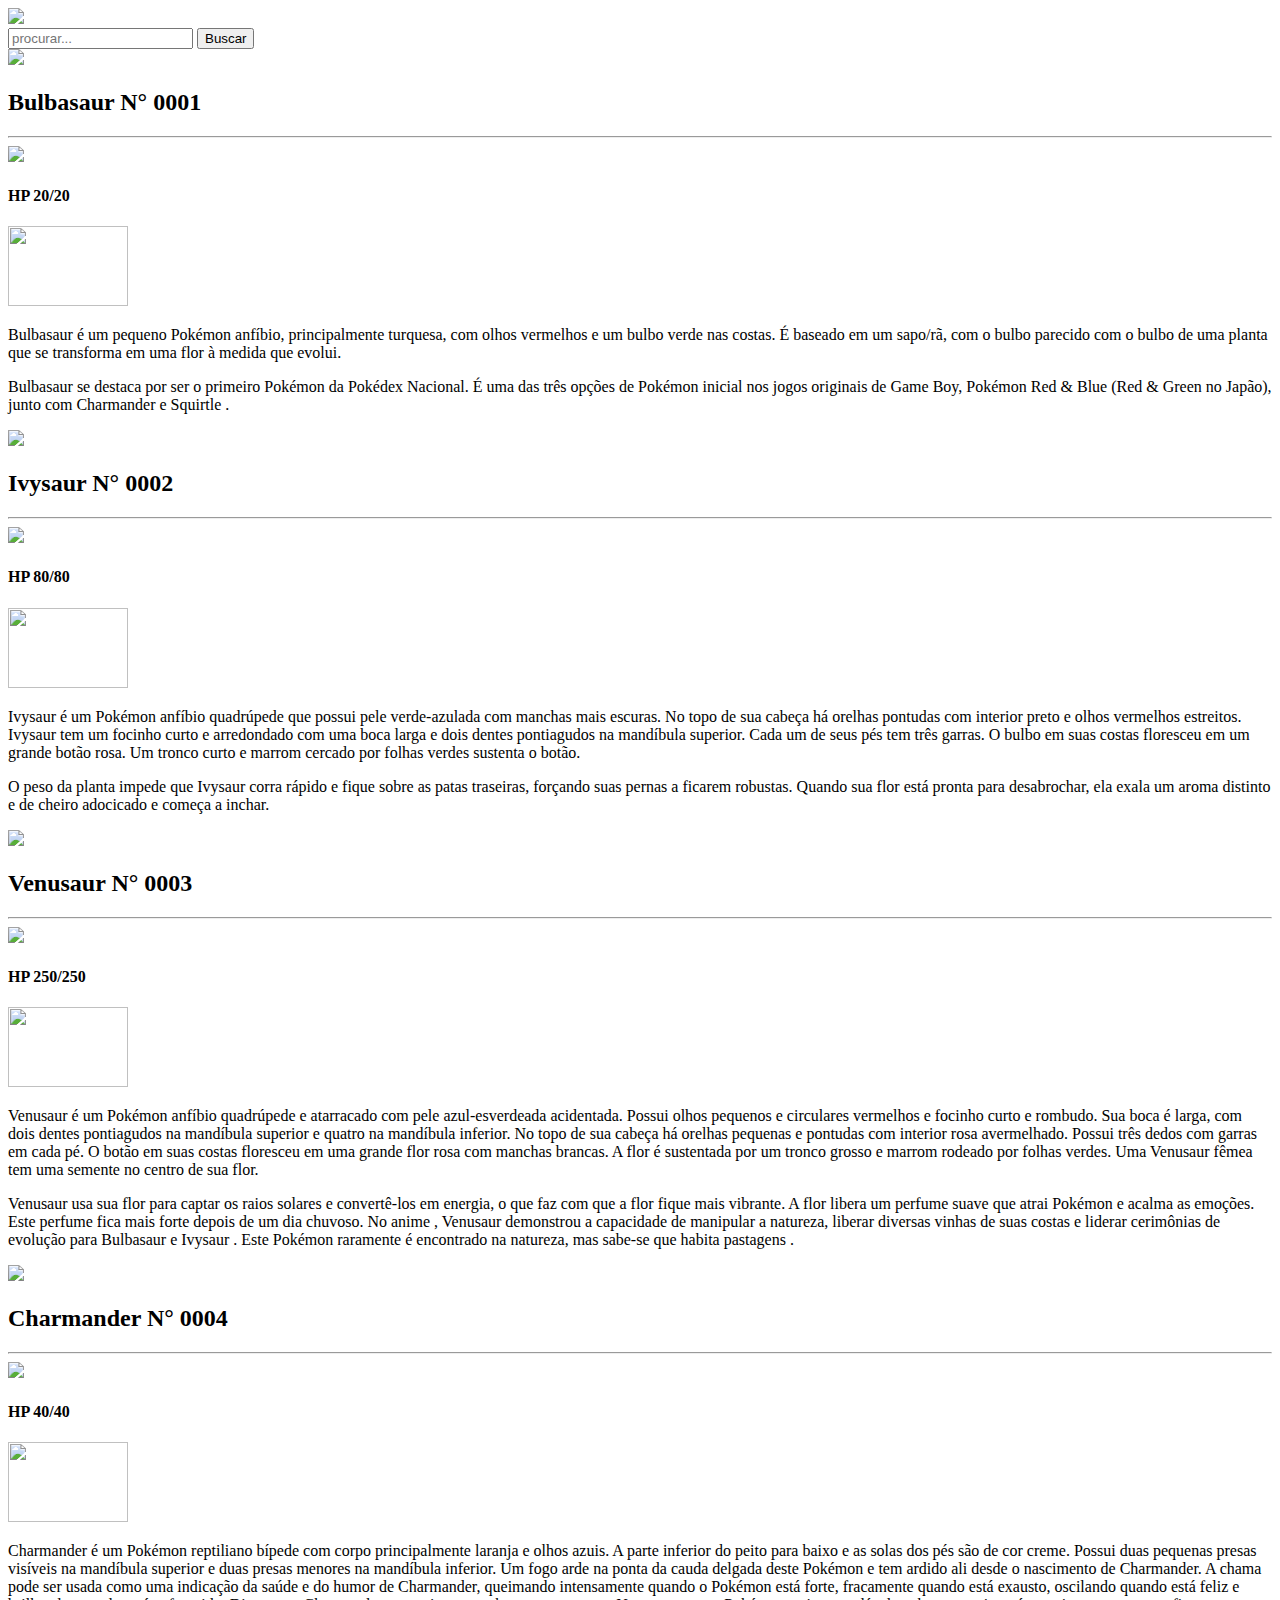
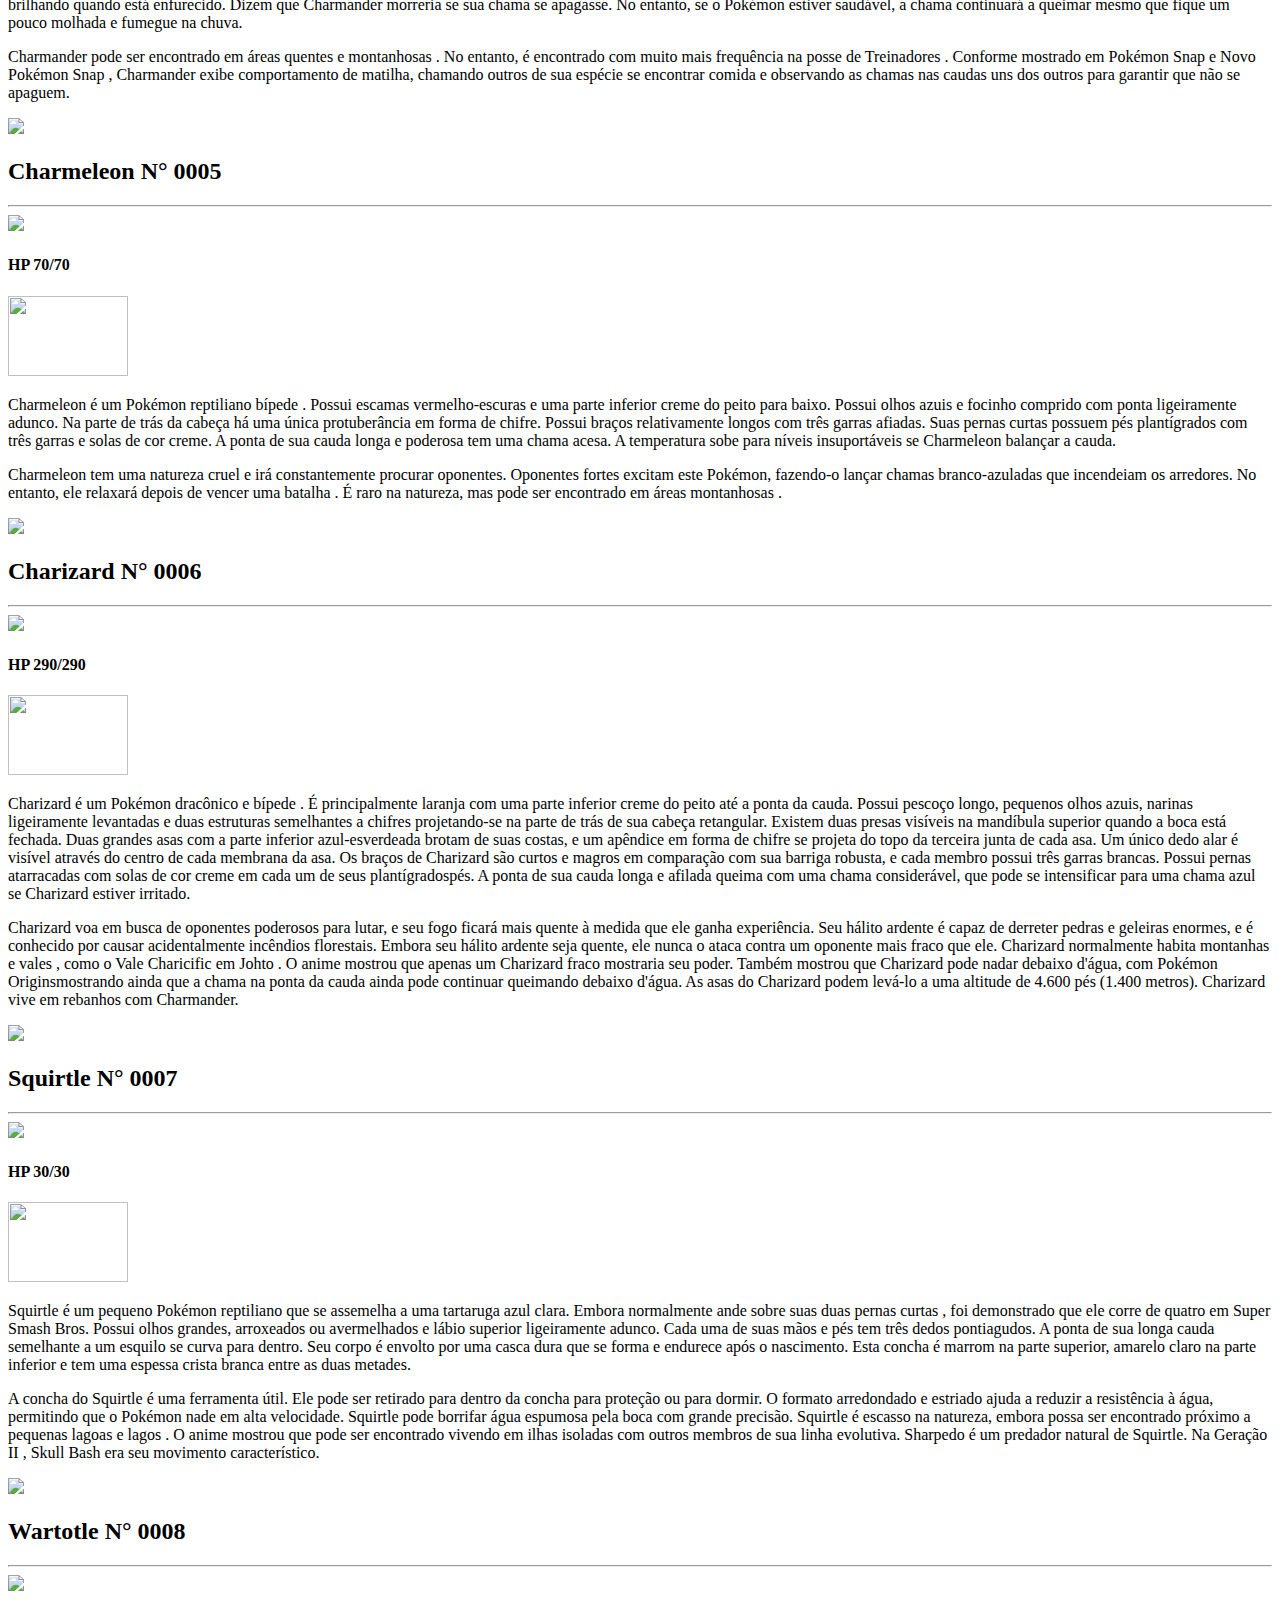
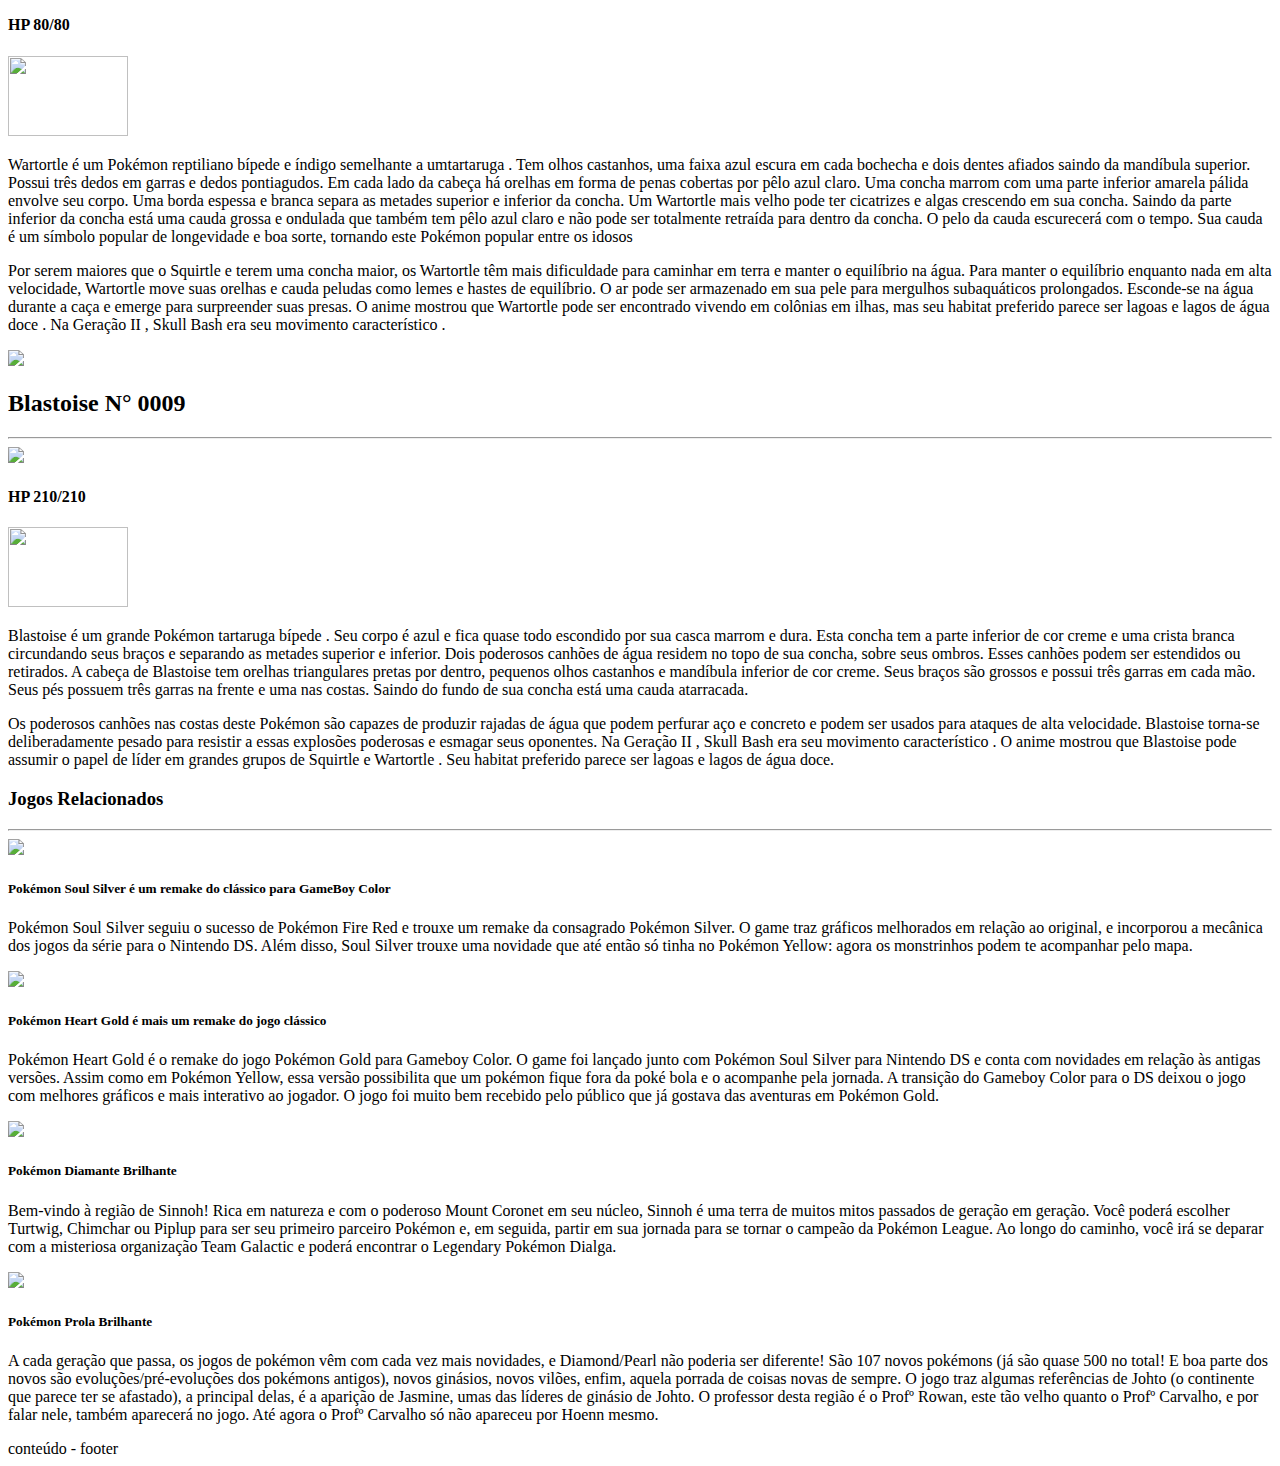
==== index.html @ 96d4f538 "add files" ====
<!DOCTYPE html>
<html lang="pt-br">

<head>
    <meta charset="UTF-8">
    <meta name="viewport" content="width=device-width, initial-scale=1.0">
    <link href="https://cdn.jsdelivr.net/npm/bootstrap@5.0.2/dist/css/bootstrap.min.css" rel="stylesheet"
        integrity="sha384-EVSTQN3/azprG1Anm3QDgpJLIm9Nao0Yz1ztcQTwFspd3yD65VohhpuuCOmLASjC" crossorigin="anonymous">
    <link rel="stylesheet" href="estilos/css.css">
    <link rel="icon" href="img-poké/logo pokédex.png">
    <title>Pokédex</title>
</head>

<body class="bg-dark">
    <header class="bg-danger">
        <nav class="navbar navbar-expand-sm">
            <div class="container d-flex ms-4">
                <img src="img-poké/pokedex_logo.png">
                <form class="d-flex ms-3 mb-2 mt-3">
                    <input class="form-control me-2" type="text" placeholder="procurar..." id="pesquisa">
                    <button class="btn btn-primary" onclick="Buscar()" type="submit">Buscar</button>
                </form>
            </div>
        </nav>
    </header>
    <div class="container-md">
        <div class="container row">
            <div class="text-center col-md my-auto border border-4 border-danger rounded m-2 mt-5" id="box-poke">
                <img src="img-poké/pokebola.png" class="mt-2 m-md-2" id="pokebola">
                <h2 class="text-center" id="Bulbasaur">Bulbasaur N° 0001</h2>
                <hr>
                <img src="img-poké/bubasauro.gif" class="h-50 w-25 m-2 mt-2">
                <div class="container">
                    <h4 class="text-center mb-0">HP 20/20</h4>
                    <img src="img-poké/barra de hp.png" class=" mt-0" height="80px" width="120px">
                </div>
                <p class="p-1">Bulbasaur é um pequeno Pokémon anfíbio, principalmente turquesa, com olhos vermelhos e um
                    bulbo verde nas costas. É baseado em um sapo/rã, com o bulbo parecido com o bulbo de uma planta que
                    se
                    transforma em uma flor à medida que evolui.</p>
                <p class="p-1">Bulbasaur se destaca por ser o primeiro Pokémon da Pokédex Nacional. É uma das três
                    opções de
                    Pokémon inicial nos jogos originais de Game Boy, Pokémon Red & Blue (Red & Green no Japão), junto
                    com
                    Charmander e Squirtle .</p>
            </div>
            <div class="text-center col-md my-auto border border-4 border-danger rounded m-2 mt-5" id="box-poke">
                <img src="img-poké/pokebola.png" class="mt-2 m-md-2" id="pokebola">
                <h2 class="text-center">Ivysaur N° 0002</h2>
                <hr>
                <img src="img-poké/Ivysaur.webp" class=" m-4" id="img-inysaur">
                <div class="container">
                    <h4 class="text-center mb-0">HP 80/80</h4>
                    <img src="img-poké/barra de hp.png" class="mt-0" height="80px" width="120px">
                </div>
                <p class="p-1">Ivysaur é um Pokémon anfíbio quadrúpede que possui pele verde-azulada com manchas mais
                    escuras. No topo de sua cabeça há orelhas pontudas com interior preto e olhos vermelhos estreitos.
                    Ivysaur tem um focinho curto e arredondado com uma boca larga e dois dentes pontiagudos na mandíbula
                    superior. Cada um de seus pés tem três garras. O bulbo em suas costas floresceu em um grande botão
                    rosa.
                    Um tronco curto e marrom cercado por folhas verdes sustenta o botão.</p>
                <p class="p-1">O peso da planta impede que Ivysaur corra rápido e fique sobre as patas traseiras,
                    forçando
                    suas pernas a ficarem robustas. Quando sua flor está pronta para desabrochar, ela exala um aroma
                    distinto e de cheiro adocicado e começa a inchar.</p>
            </div>
            <div class="text-center col-md my-auto border border-4 border-danger rounded m-2 mt-5" id="box-poke">
                <img src="img-poké/pokebola.png" class="mt-2 m-md-2" id="pokebola">
                <h2 class="text-center">Venusaur N° 0003</h2>
                <hr>
                <img src="img-poké/venusaur.gif" class="h-50 w-50 m-4">
                <div class="container">
                    <h4 class="text-center mb-0">HP 250/250</h4>
                    <img src="img-poké/barra de hp.png" class="mt-0" height="80px" width="120px">
                </div>
                <p class="p-1">Venusaur é um Pokémon anfíbio quadrúpede e atarracado com pele azul-esverdeada
                    acidentada.
                    Possui olhos pequenos e circulares vermelhos e focinho curto e rombudo. Sua boca é larga, com dois
                    dentes pontiagudos na mandíbula superior e quatro na mandíbula inferior. No topo de sua cabeça há
                    orelhas pequenas e pontudas com interior rosa avermelhado. Possui três dedos com garras em cada pé.
                    O
                    botão em suas costas floresceu em uma grande flor rosa com manchas brancas. A flor é sustentada por
                    um
                    tronco grosso e marrom rodeado por folhas verdes. Uma Venusaur fêmea tem uma semente no centro de
                    sua
                    flor.</p>
                <p class="p-1">Venusaur usa sua flor para captar os raios solares e convertê-los em energia, o que faz
                    com
                    que a flor fique mais vibrante. A flor libera um perfume suave que atrai Pokémon e acalma as
                    emoções.
                    Este perfume fica mais forte depois de um dia chuvoso. No anime , Venusaur demonstrou a capacidade
                    de
                    manipular a natureza, liberar diversas vinhas de suas costas e liderar cerimônias de evolução para
                    Bulbasaur e Ivysaur . Este Pokémon raramente é encontrado na natureza, mas sabe-se que habita
                    pastagens
                    .</p>
            </div>
        </div>
        <div class="container row">
            <div class="text-center col-md my-auto border border-4 border-danger rounded m-2 mt-5" id="box-poke">
                <img src="img-poké/pokebola.png" class="mt-2 m-md-2" id="pokebola">
                <h2 class="text-center">Charmander N° 0004</h2>
                <hr>
                <img src="img-poké/chamender1.gif" class="h-50 w-50 m-4">
                <div class="container">
                    <h4 class="text-center mb-0">HP 40/40</h4>
                    <img src="img-poké/barra de hp.png" class="mt-0" height="80px" width="120px">
                </div>
                <p class="p-1">Charmander é um Pokémon reptiliano bípede com corpo principalmente laranja e olhos azuis.
                    A
                    parte inferior do peito para baixo e as solas dos pés são de cor creme. Possui duas pequenas presas
                    visíveis na mandíbula superior e duas presas menores na mandíbula inferior. Um fogo arde na ponta da
                    cauda delgada deste Pokémon e tem ardido ali desde o nascimento de Charmander. A chama pode ser
                    usada
                    como uma indicação da saúde e do humor de Charmander, queimando intensamente quando o Pokémon está
                    forte, fracamente quando está exausto, oscilando quando está feliz e brilhando quando está
                    enfurecido.
                    Dizem que Charmander morreria se sua chama se apagasse. No entanto, se o Pokémon estiver saudável, a
                    chama continuará a queimar mesmo que fique um pouco molhada e fumegue na chuva.</p>
                <p class="p-1">Charmander pode ser encontrado em áreas quentes e montanhosas . No entanto, é encontrado
                    com
                    muito mais frequência na posse de Treinadores . Conforme mostrado em Pokémon Snap e Novo Pokémon
                    Snap ,
                    Charmander exibe comportamento de matilha, chamando outros de sua espécie se encontrar comida e
                    observando as chamas nas caudas uns dos outros para garantir que não se apaguem.</p>
            </div>
            <div class="text-center col-md my-auto border border-4 border-danger rounded m-2 mt-5" id="box-poke">
                <img src="img-poké/pokebola.png" class="mt-2 m-md-2 me-1" id="pokebola">
                <h2 class="text-center">Charmeleon N° 0005</h2>
                <hr>
                <img src="img-poké/charmeleon.gif" class="h-50 w-50 m-4 me-auto">
                <div class="container">
                    <h4 class="text-center mb-0">HP 70/70</h4>
                    <img src="img-poké/barra de hp.png" class="mt-0" height="80px" width="120px">
                </div>
                <p class="p-1">Charmeleon é um Pokémon reptiliano bípede . Possui escamas vermelho-escuras e uma parte
                    inferior creme do peito para baixo. Possui olhos azuis e focinho comprido com ponta ligeiramente
                    adunco.
                    Na parte de trás da cabeça há uma única protuberância em forma de chifre. Possui braços
                    relativamente
                    longos com três garras afiadas. Suas pernas curtas possuem pés plantígrados com três garras e solas
                    de
                    cor creme. A ponta de sua cauda longa e poderosa tem uma chama acesa. A temperatura sobe para níveis
                    insuportáveis se Charmeleon balançar a cauda.</p>
                <p class="p-1">Charmeleon tem uma natureza cruel e irá constantemente procurar oponentes. Oponentes
                    fortes
                    excitam este Pokémon, fazendo-o lançar chamas branco-azuladas que incendeiam os arredores. No
                    entanto,
                    ele relaxará depois de vencer uma batalha . É raro na natureza, mas pode ser encontrado em áreas
                    montanhosas .</p>
            </div>
            <div class="text-center col-md my-auto border border-4 border-danger rounded m-2 mt-5" id="box-poke">
                <img src="img-poké/pokebola.png" class="mt-2 m-md-2" id="pokebola">
                <h2 class="text-center">Charizard N° 0006</h2>
                <hr>
                <img src="img-poké/charizard.gif" class="h-75 w-75 m-4">
                <div class="container">
                    <h4 class="text-center mb-0">HP 290/290</h4>
                    <img src="img-poké/barra de hp.png" class="mt-0" height="80px" width="120px">
                </div>
                <p class="p-1">Charizard é um Pokémon dracônico e bípede . É principalmente laranja com uma parte
                    inferior
                    creme do peito até a ponta da cauda. Possui pescoço longo, pequenos olhos azuis, narinas
                    ligeiramente
                    levantadas e duas estruturas semelhantes a chifres projetando-se na parte de trás de sua cabeça
                    retangular. Existem duas presas visíveis na mandíbula superior quando a boca está fechada. Duas
                    grandes
                    asas com a parte inferior azul-esverdeada brotam de suas costas, e um apêndice em forma de chifre se
                    projeta do topo da terceira junta de cada asa. Um único dedo alar é visível através do centro de
                    cada
                    membrana da asa. Os braços de Charizard são curtos e magros em comparação com sua barriga robusta, e
                    cada membro possui três garras brancas. Possui pernas atarracadas com solas de cor creme em cada um
                    de
                    seus plantígradospés. A ponta de sua cauda longa e afilada queima com uma chama considerável, que
                    pode
                    se intensificar para uma chama azul se Charizard estiver irritado.</p>
                <p class="p-1">Charizard voa em busca de oponentes poderosos para lutar, e seu fogo ficará mais quente à
                    medida que ele ganha experiência. Seu hálito ardente é capaz de derreter pedras e geleiras enormes,
                    e é
                    conhecido por causar acidentalmente incêndios florestais. Embora seu hálito ardente seja quente, ele
                    nunca o ataca contra um oponente mais fraco que ele. Charizard normalmente habita montanhas e vales
                    ,
                    como o Vale Charicific em Johto . O anime mostrou que apenas um Charizard fraco mostraria seu poder.
                    Também mostrou que Charizard pode nadar debaixo d'água, com Pokémon Originsmostrando ainda que a
                    chama
                    na ponta da cauda ainda pode continuar queimando debaixo d'água. As asas do Charizard podem levá-lo
                    a
                    uma altitude de 4.600 pés (1.400 metros). Charizard vive em rebanhos com Charmander.</p>
            </div>
        </div>

        <div class="container row mb-3">
            <div class="text-center col-md my-auto border border-4 border-danger rounded m-2 mt-5" id="box-poke"><img
                    src="img-poké/pokebola.png" class="mt-2 m-md-2" id="pokebola">
                <h2 class="text-center">Squirtle N° 0007</h2>
                <hr>
                <img src="img-poké/squate.gif" class="h-50 w-25 m-4">
                <div class="container">
                    <h4 class="text-center mb-0">HP 30/30</h4>
                    <img src="img-poké/barra de hp.png" class="mt-0" height="80px" width="120px">
                </div>
                <p class="p-1">Squirtle é um pequeno Pokémon reptiliano que se assemelha a uma tartaruga azul clara.
                    Embora
                    normalmente ande sobre suas duas pernas curtas , foi demonstrado que ele corre de quatro em
                    Super
                    Smash
                    Bros. Possui olhos grandes, arroxeados ou avermelhados e lábio superior ligeiramente adunco.
                    Cada
                    uma de
                    suas mãos e pés tem três dedos pontiagudos. A ponta de sua longa cauda semelhante a um esquilo
                    se
                    curva
                    para dentro. Seu corpo é envolto por uma casca dura que se forma e endurece após o nascimento.
                    Esta
                    concha é marrom na parte superior, amarelo claro na parte inferior e tem uma espessa crista
                    branca
                    entre
                    as duas metades.</p>
                <p class="p-1">A concha do Squirtle é uma ferramenta útil. Ele pode ser retirado para dentro da
                    concha
                    para
                    proteção ou para dormir. O formato arredondado e estriado ajuda a reduzir a resistência à água,
                    permitindo que o Pokémon nade em alta velocidade. Squirtle pode borrifar água espumosa pela boca
                    com
                    grande precisão. Squirtle é escasso na natureza, embora possa ser encontrado próximo a pequenas
                    lagoas e
                    lagos . O anime mostrou que pode ser encontrado vivendo em ilhas isoladas com outros membros de
                    sua
                    linha evolutiva. Sharpedo é um predador natural de Squirtle. Na Geração II , Skull Bash era seu
                    movimento característico.</p>
            </div>
            <div class="text-center col-md my-auto border border-4 border-danger rounded m-2 mt-5" id="box-poke">
                <img src="img-poké/pokebola.png" class="mt-2 m-md-2" id="pokebola">
                <h2 class="text-center">Wartotle N° 0008</h2>
                <hr>
                <img src="img-poké/wartortle.gif" class="h-25 w-50 m-4">
                <div class="container">
                    <h4 class="text-center mb-0">HP 80/80</h4>
                    <img src="img-poké/barra de hp.png" class="mt-0" height="80px" width="120px">
                </div>
                <p class="p-1">Wartortle é um Pokémon reptiliano bípede e índigo semelhante a umtartaruga . Tem olhos
                    castanhos, uma faixa azul escura em cada bochecha e dois dentes afiados saindo da mandíbula
                    superior.
                    Possui três dedos em garras e dedos pontiagudos. Em cada lado da cabeça há orelhas em forma de penas
                    cobertas por pêlo azul claro. Uma concha marrom com uma parte inferior amarela pálida envolve seu
                    corpo.
                    Uma borda espessa e branca separa as metades superior e inferior da concha. Um Wartortle mais velho
                    pode
                    ter cicatrizes e algas crescendo em sua concha. Saindo da parte inferior da concha está uma cauda
                    grossa
                    e ondulada que também tem pêlo azul claro e não pode ser totalmente retraída para dentro da concha.
                    O
                    pelo da cauda escurecerá com o tempo. Sua cauda é um símbolo popular de longevidade e boa sorte,
                    tornando este Pokémon popular entre os idosos</p>
                <p class="p-1">Por serem maiores que o Squirtle e terem uma concha maior, os Wartortle têm mais
                    dificuldade para caminhar em terra e manter o equilíbrio na água. Para manter o equilíbrio enquanto
                    nada em alta velocidade, Wartortle move suas orelhas e cauda peludas como lemes e hastes de
                    equilíbrio. O ar pode ser armazenado em sua pele para mergulhos subaquáticos prolongados. Esconde-se
                    na água durante a caça e emerge para surpreender suas presas. O anime mostrou que Wartortle pode ser
                    encontrado vivendo em colônias em ilhas, mas seu habitat preferido parece ser lagoas e lagos de água
                    doce . Na Geração II , Skull Bash era seu movimento característico .
                </p>
            </div>
            <div class="text-center col-md my-auto border border-4 border-danger rounded m-2 mt-5" id="box-poke"><img
                    src="img-poké/pokebola.png" class="mt-2 m-md-2" id="pokebola">
                <h2 class="text-center">Blastoise N° 0009</h2>
                <hr>
                <img src="img-poké/blastoise.gif" class="h-50 w-50 m-4">
                <div class="container">
                    <h4 class="text-center mb-0">HP 210/210</h4>
                    <img src="img-poké/barra de hp.png" class="mt-0" height="80px" width="120px">
                </div>
                <p class="p-1">Blastoise é um grande Pokémon tartaruga bípede . Seu corpo é azul e fica quase todo
                    escondido por sua casca marrom e dura. Esta concha tem a parte inferior de cor creme e uma crista
                    branca circundando seus braços e separando as metades superior e inferior. Dois poderosos canhões de
                    água residem no topo de sua concha, sobre seus ombros. Esses canhões podem ser estendidos ou
                    retirados. A cabeça de Blastoise tem orelhas triangulares pretas por dentro, pequenos olhos
                    castanhos e mandíbula inferior de cor creme. Seus braços são grossos e possui três garras em cada
                    mão. Seus pés possuem três garras na frente e uma nas costas. Saindo do fundo de sua concha está uma
                    cauda atarracada.</p>
                <p class="p-1">Os poderosos canhões nas costas deste Pokémon são capazes de produzir rajadas de água que
                    podem perfurar aço e concreto e podem ser usados para ataques de alta velocidade. Blastoise torna-se
                    deliberadamente pesado para resistir a essas explosões poderosas e esmagar seus oponentes. Na
                    Geração II , Skull Bash era seu movimento característico . O anime mostrou que Blastoise pode
                    assumir o papel de líder em grandes grupos de Squirtle e Wartortle . Seu habitat preferido parece
                    ser lagoas e lagos de água doce.
                </p>
            </div>
        </div>
    </div>

    <div class="container-fluid m-auto row bg-secondary w-auto">
        <h3 class="text-white-50 pt-2">Jogos Relacionados</h3>
        <hr>
        <div class="container row m-auto">
            <div class="col-md  border border-1 text-center m-auto rounded w-auto bg-white mx-md-4">
                <img src="img-poké/soulsilver.png" class="img-fluid m-auto shadow">
                <h5 class="p-2">Pokémon Soul Silver é um remake do clássico para GameBoy Color</h5>
                <p>Pokémon Soul Silver seguiu o sucesso de Pokémon Fire Red e trouxe um remake da
                    consagrado Pokémon Silver. O game traz gráficos melhorados em relação ao original, e
                    incorporou a mecânica dos jogos da série para o Nintendo DS. Além disso, Soul Silver
                    trouxe uma novidade que até então só tinha no Pokémon Yellow: agora os monstrinhos
                    podem te acompanhar pelo mapa.
                </p>
            </div>
            <div class="col-md  border border-1 text-center m-auto bg-white rounded w-auto my-3 mx-md-3">
                <img src="img-poké/heartgold.jpg" class="img-fluid m-auto shadow">
                <h5 class="p-2">Pokémon Heart Gold é mais um remake do jogo clássico</h5>
                <p>Pokémon Heart Gold é o remake do jogo Pokémon Gold para Gameboy Color. O game foi
                    lançado junto com Pokémon Soul Silver para Nintendo DS e conta com novidades em
                    relação às antigas versões. Assim como em Pokémon Yellow, essa versão possibilita
                    que um pokémon fique fora da poké bola e o acompanhe pela jornada. A transição do
                    Gameboy Color para o DS deixou o jogo com melhores gráficos e mais interativo ao
                    jogador. O jogo foi muito bem recebido pelo público que já gostava das aventuras em
                    Pokémon Gold.
                </p>
            </div>
        </div>
        <div class="container row m-auto">
            <div class="col-md  border border-1 w-75 text-center m-auto bg-white rounded w-auto my-3 mx-md-4">
                <img src="img-poké/diamante.jpg" class="m-auto img-fluid shadow">
                <h5 class="p-2">Pokémon Diamante Brilhante</h5>
                <p>Bem-vindo à região de Sinnoh! Rica em natureza e com o poderoso Mount Coronet em seu núcleo, Sinnoh é
                    uma terra de muitos mitos passados de geração em geração. Você poderá escolher Turtwig, Chimchar ou
                    Piplup para ser seu primeiro parceiro Pokémon e, em seguida, partir em sua jornada para se tornar o
                    campeão da Pokémon League. Ao longo do caminho, você irá se deparar com a misteriosa organização
                    Team Galactic e poderá encontrar o Legendary Pokémon Dialga.
                </p>
            </div>
            <div class="col-md  border border-1 w-75 text-center m-auto bg-white rounded w-auto my-3 mx-md-4">
                <img src="img-poké/perola.jpg" class="img-fluid m-auto shadow">
                <h5 class="p-2">Pokémon Prola Brilhante</h5>
                <p>A cada geração que passa, os jogos de pokémon vêm com cada vez mais novidades, e Diamond/Pearl não
                    poderia ser diferente! São 107 novos pokémons (já são quase 500 no total! E boa parte dos novos são
                    evoluções/pré-evoluções dos pokémons antigos), novos ginásios, novos vilões, enfim, aquela porrada
                    de coisas novas de sempre. O jogo traz algumas referências de Johto (o continente que parece ter se
                    afastado), a principal delas, é a aparição de Jasmine, umas das líderes de ginásio de Johto. O
                    professor desta região é o Profº Rowan, este tão velho quanto o Profº Carvalho, e por falar nele,
                    também aparecerá no jogo. Até agora o Profº Carvalho só não apareceu por Hoenn mesmo.
                </p>
            </div>
        </div>
    </div>
    <footer class="text-center text-white">
        conteúdo - footer
    </footer>
    <script src="https://cdn.jsdelivr.net/npm/bootstrap@5.0.2/dist/js/bootstrap.bundle.min.js"
        integrity="sha384-MrcW6ZMFYlzcLA8Nl+NtUVF0sA7MsXsP1UyJoMp4YLEuNSfAP+JcXn/tWtIaxVXM"
        crossorigin="anonymous"></script>
    <script src="javascript/buscar.js"></script>
</body>

</html>
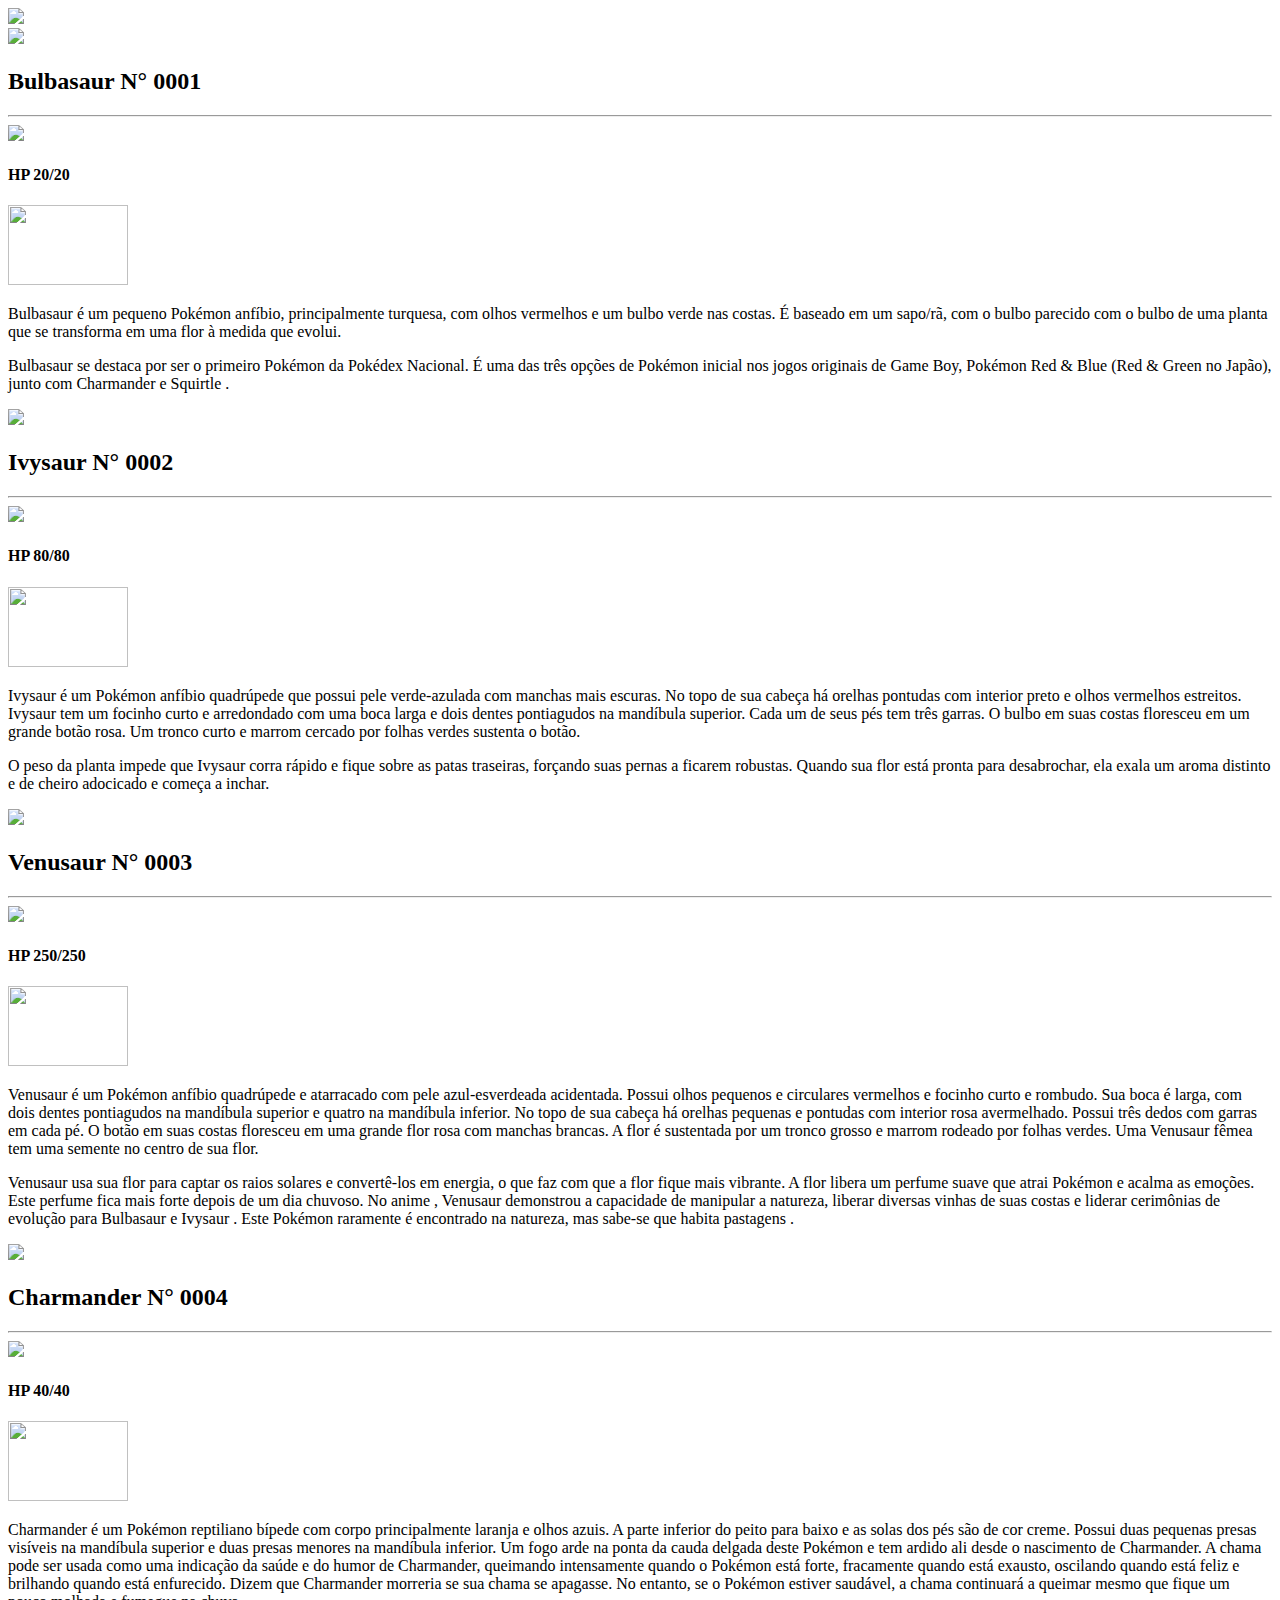
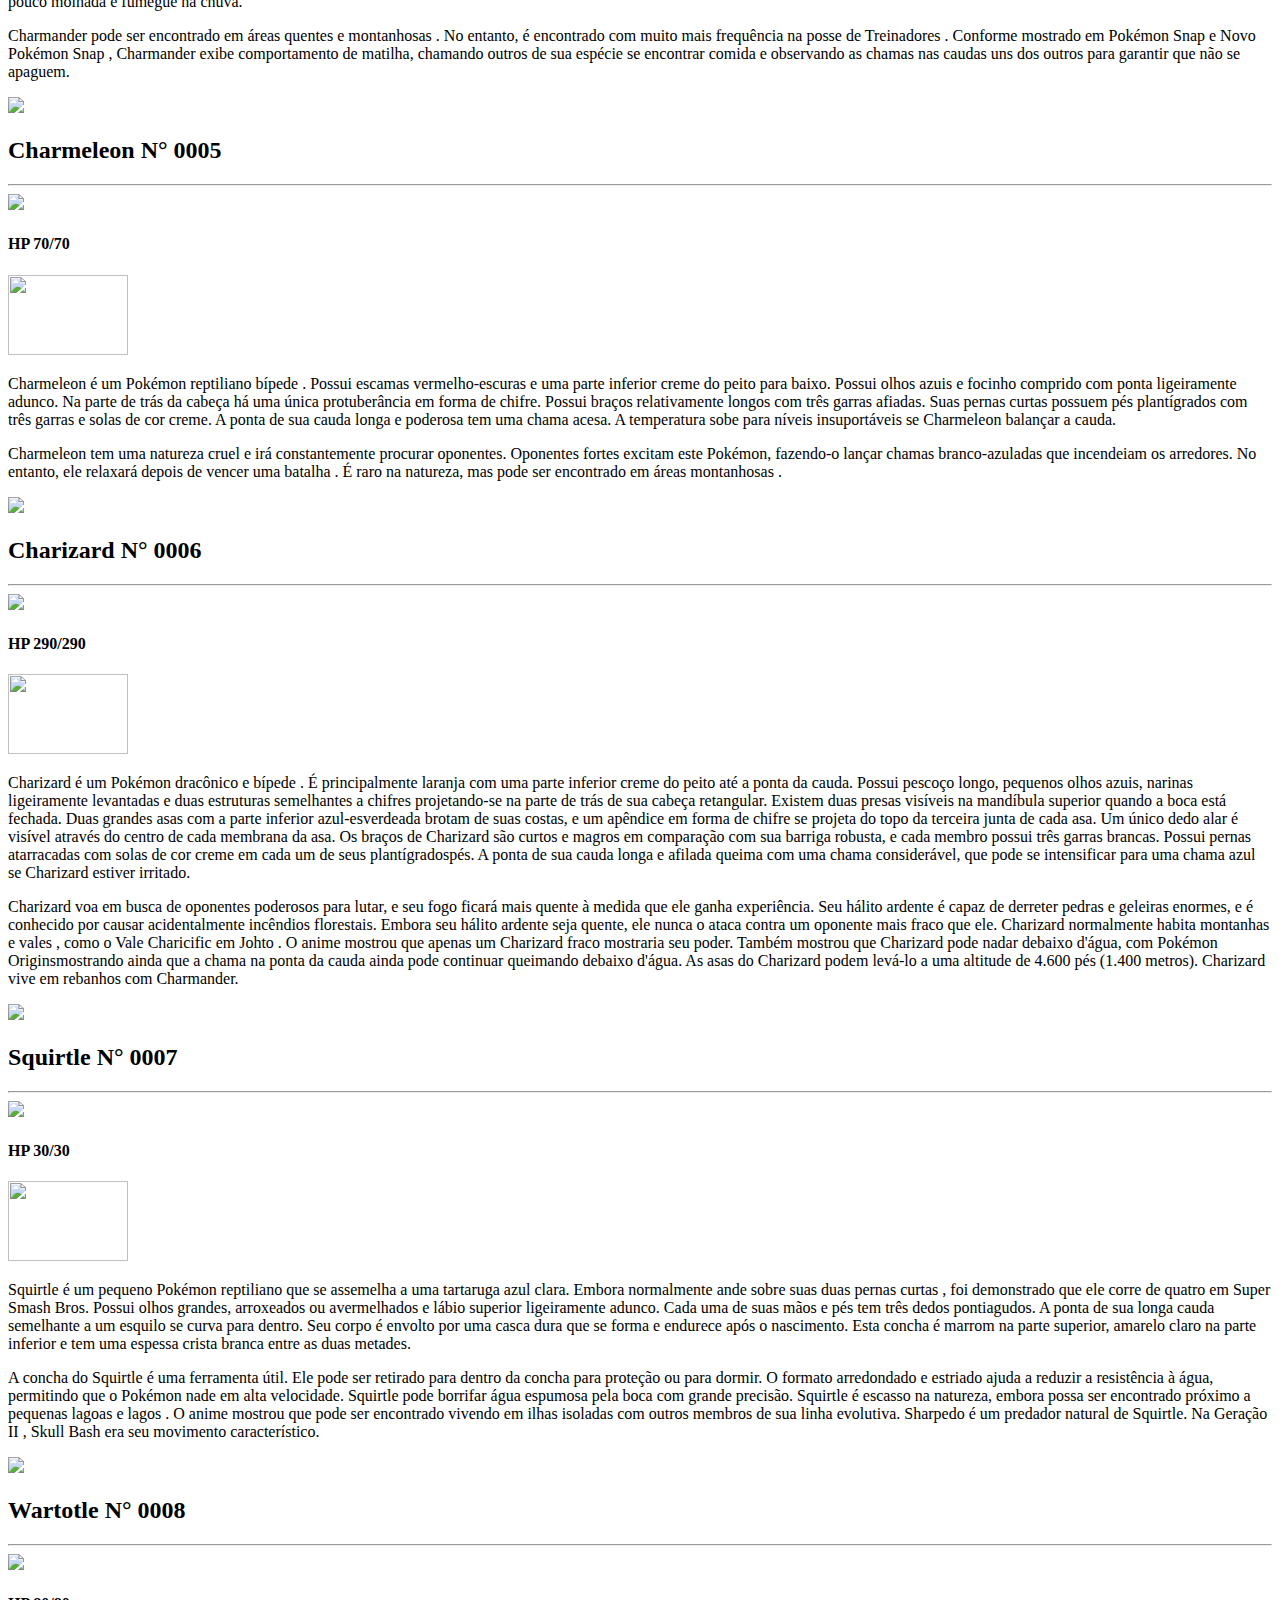
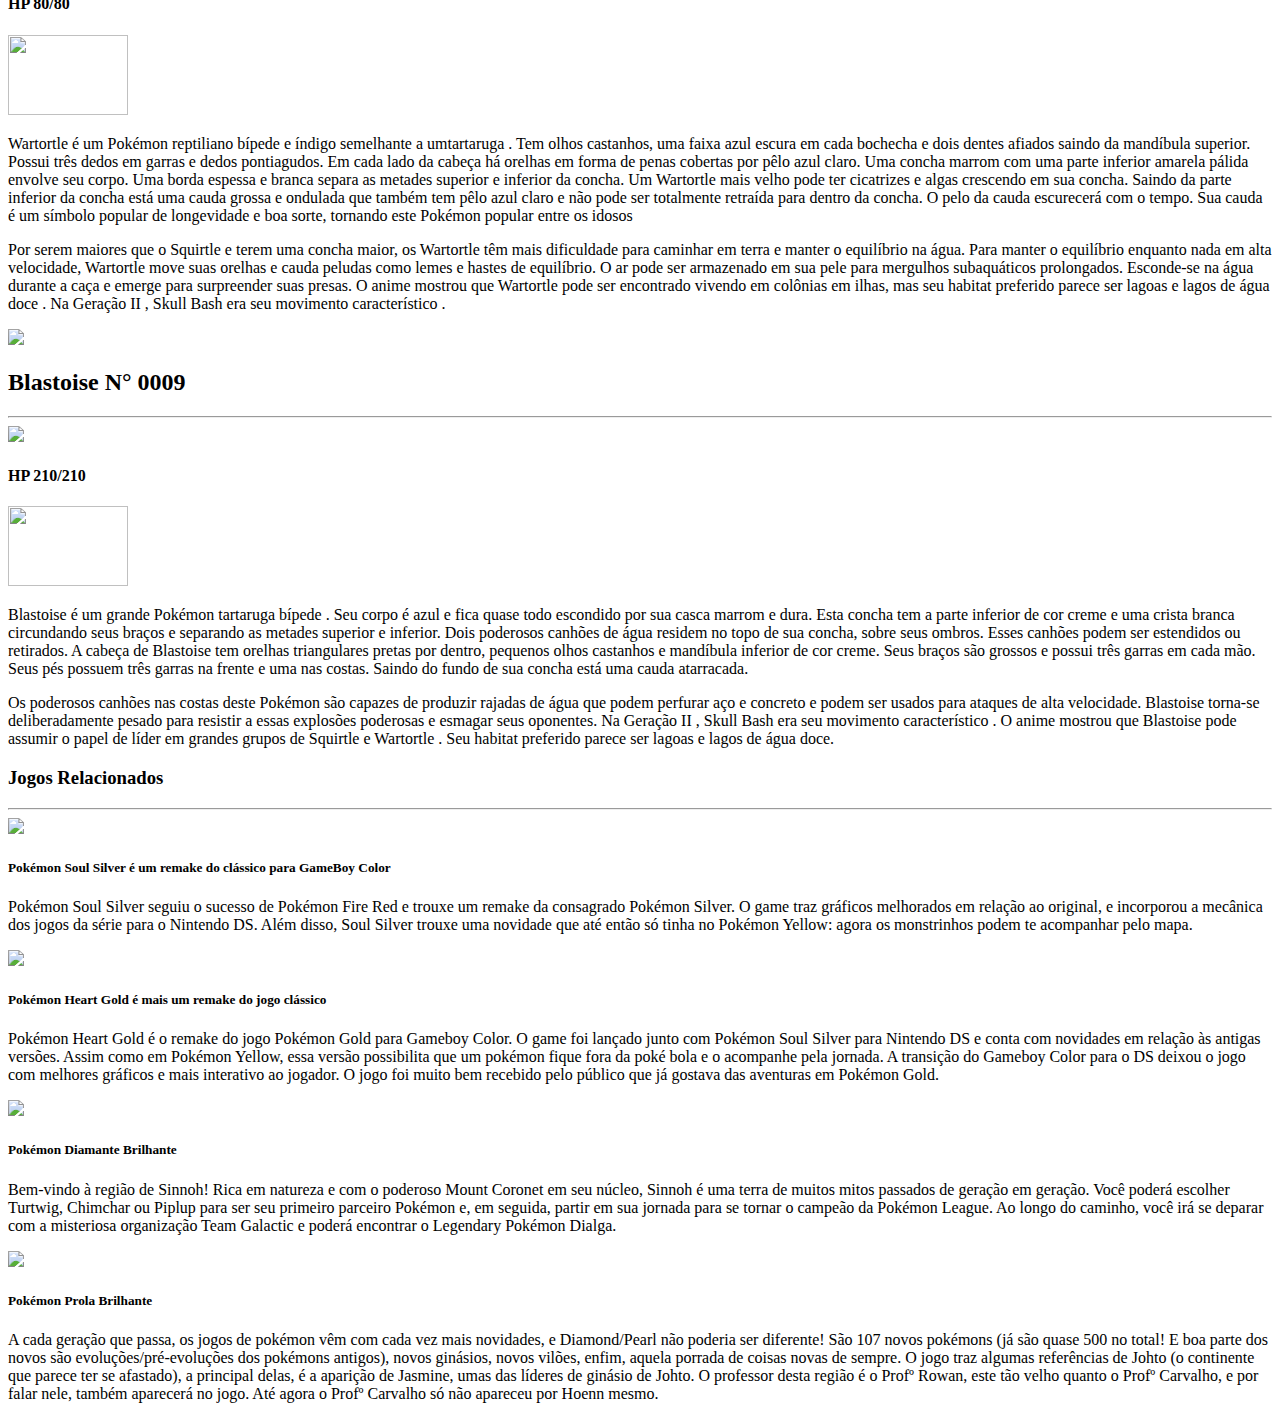
==== commit 75769e02: "add file 2" ====
--- a/index.html
+++ b/index.html
@@ -15,11 +15,11 @@
     <header class="bg-danger">
         <nav class="navbar navbar-expand-sm">
             <div class="container d-flex ms-4">
-                <img src="img-poké/pokedex_logo.png">
-                <form class="d-flex ms-3 mb-2 mt-3">
+                <img src="img-poké/pokedex_logo.png" class="mx-auto ">
+                <!-- <form class="d-flex ms-3 mb-2 mt-3">
                     <input class="form-control me-2" type="text" placeholder="procurar..." id="pesquisa">
                     <button class="btn btn-primary" onclick="Buscar()" type="submit">Buscar</button>
-                </form>
+                </form> -->
             </div>
         </nav>
     </header>
@@ -341,9 +341,9 @@
             </div>
         </div>
     </div>
-    <footer class="text-center text-white">
+    <!-- <footer class="text-center text-white">
         conteúdo - footer
-    </footer>
+    </footer> -->
     <script src="https://cdn.jsdelivr.net/npm/bootstrap@5.0.2/dist/js/bootstrap.bundle.min.js"
         integrity="sha384-MrcW6ZMFYlzcLA8Nl+NtUVF0sA7MsXsP1UyJoMp4YLEuNSfAP+JcXn/tWtIaxVXM"
         crossorigin="anonymous"></script>
